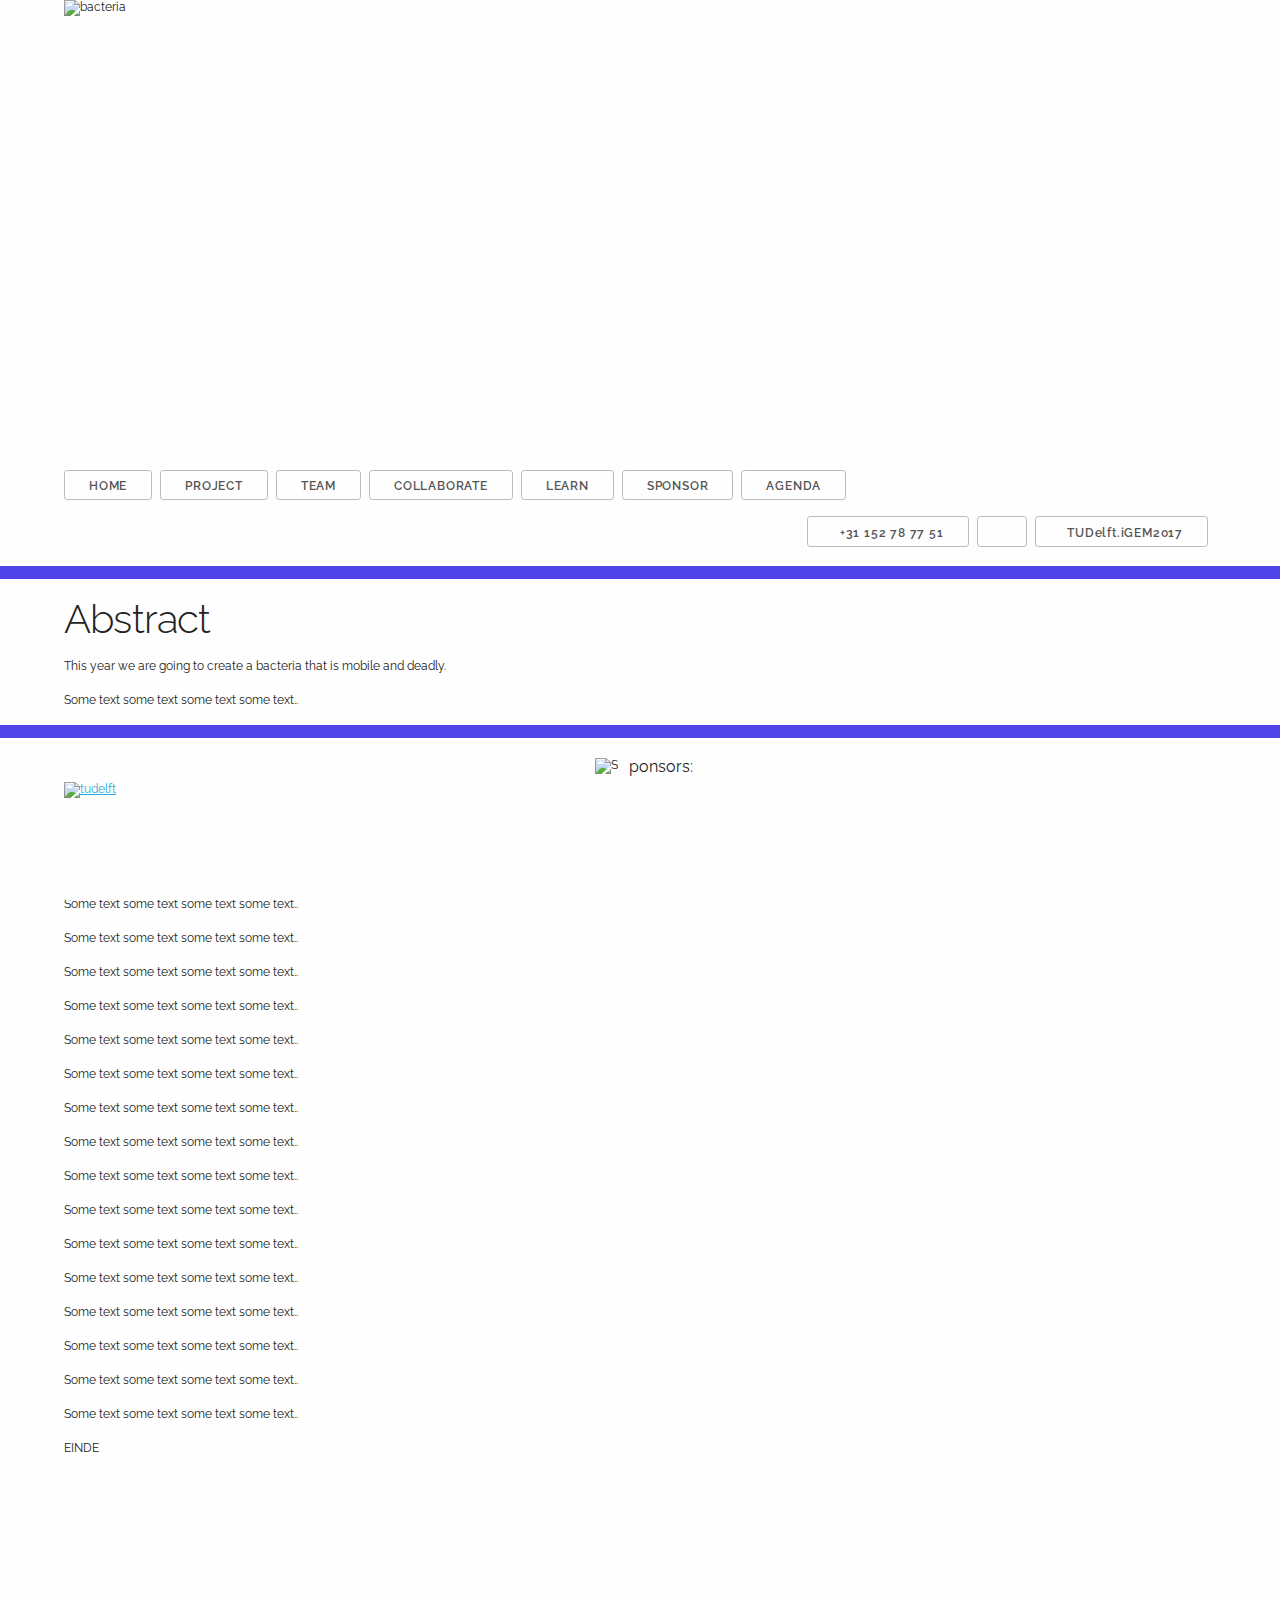
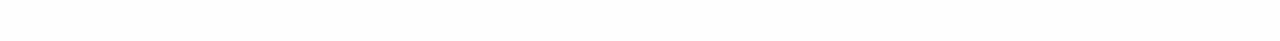
==== index.html @ 23fffaa0 "Initial commit" ====
<!DOCTYPE html>

<html lang="en">

<head>

  <!-- REMOVE ON WIKI FREEZE! Temp cache prevention -->

  <meta http-equiv="cache-control" content="max-age=0" />
  <meta http-equiv="cache-control" content="no-cache" />
  <meta http-equiv="expires" content="0" />
  <meta http-equiv="expires" content="Tue, 01 Jan 1980 1:00:00 GMT" />
  <meta http-equiv="pragma" content="no-cache" />

  <!-- Basic Page Needs
  –––––––––––––––––––––––––––––––––––––––––––––––––– -->
  <meta charset="utf-8" />
  <title>Microbial Carrier</title>
  <meta name="description" content="An iGEM project" />
  <meta name="author" content="Hielke Walinga" />

  <!-- Mobile Specific Metas
  –––––––––––––––––––––––––––––––––––––––––––––––––– -->
  <meta name="viewport" content="width=device-width, initial-scale=1" />

  <!-- FONT
  –––––––––––––––––––––––––––––––––––––––––––––––––– -->
  <link href="http://fonts.googleapis.com/css?family=Raleway:400,300,600" rel="stylesheet" type="text/css" />

  <!-- CSS
  –––––––––––––––––––––––––––––––––––––––––––––––––– -->
  <link rel="stylesheet" href="css/normalize.css" />
  <link rel="stylesheet" href="css/skeleton.css" />
  <link rel="stylesheet" href="css/custom.css" />

  <!-- JS
  –––––––––––––––––––––––––––––––––––––––––––––––––– -->
  <script src="https://code.jquery.com/jquery-3.2.1.min.js" integrity="sha256-hwg4gsxgFZhOsEEamdOYGBf13FyQuiTwlAQgxVSNgt4=" crossorigin="anonymous"></script>
  <script src="js/script.js"></script>
  <script src="https://use.fontawesome.com/b31c04f526.js"></script>

  <!-- Favicon
  –––––––––––––––––––––––––––––––––––––––––––––––––– -->
  <link rel="icon" type="image/png" href="https://u.jimcdn.com/e/o/s9bab5a56b3f00ae2/img/favicon.ico?t=1485381232" />

</head>






<html>
<!-- Begin Document
–––––––––––––––––––––––––––––––––––––––––––––––––– -->

<body class="mediawiki">

  <!-- HEADER ####################### -->
  <header class="container">
    <div class="row">
      <img id="top-img" src="http://2017.igem.org/wiki/images/7/74/T--TUDelft--Grouppic.jpeg" alt="bacteria" />
    </div>
    <nav id="top-bar">
      <div class="row">
        <ul id="nav">
          <li><a href="#" class="button">Home</a></li>
          <li><a href="#" class="button">Project</a></li>
          <li><a href="#" class="button">Team</a></li>
          <li><a href="#" class="button">Collaborate</a></li>
          <li><a href="#" class="button">Learn</a></li>
          <li><a href="#" class="button">Sponsor</a></li>
          <li><a href="#" class="button">Agenda</a></li>
        </ul>
      </div>
      <div class="row">
        <ul id="contact">
          <li title="Click to visit our Facebook page">
            <a class="button" href="https://www.facebook.com/TUDelft.iGEM2017/">
              <i class="fa fa-facebook"></i><span>&nbsp; TUDelft.iGEM2017</span>
            </a>
          </li>
          <li title="Click to e-mail us">
            <a id="mail-button" class="button">
              <i class="fa fa-envelope"></i><span id="email"></span>
            </a>
          </li>
          <li title="Click to copy our phonenumber">
            <button onclick="copyToClipboard('+31 152 78 77 51')">
                <i class="fa fa-phone"></i>
                <span style="overflow: hidden; display:inline-block;">&nbsp; +31 152 78 77 51</span>
            </button>
          </li>
        </ul>
      </div>

    </nav>


  </header>
  <hr id="top-hr">





  <html>
  <!-- MAIN ########################## -->

  <main class="container">

    <div class="row">
      <div class="one-half column">
        <h1>Abstract</h1>
        <p>This year we are going to create a bacteria that is mobile and deadly.</p>
        <p>Some text some text some text some text..</p>
        <p>Some text some text some text some text..</p>
        <p>Some text some text some text some text..</p>
        <p>Some text some text some text some text..</p>
        <p>Some text some text some text some text..</p>
        <p>Some text some text some text some text..</p>
        <p>Some text some text some text some text..</p>
        <p>Some text some text some text some text..</p>
        <p>Some text some text some text some text..</p>
        <p>Some text some text some text some text..</p>
        <p>Some text some text some text some text..</p>
        <p>Some text some text some text some text..</p>
        <p>Some text some text some text some text..</p>
        <p>Some text some text some text some text..</p>
        <p>Some text some text some text some text..</p>
        <p>Some text some text some text some text..</p>
        <p>Some text some text some text some text..</p>
        <p>Some text some text some text some text..</p>
        <p>Some text some text some text some text..</p>
        <p>Some text some text some text some text..</p>
        <p>Some text some text some text some text..</p>
        <p>Some text some text some text some text..</p>
        <p>EINDE</p>

      </div>
    </div>

  </main>




  <html>
  <!-- FOOTER ########################## -->
<hr id="footer-hr">
  <footer>
    <div class="container">

      <div class="row">
        <div class="offset-by-one-third one-third column" id="sponsor-name">
          <div class="center">
            <img id="s-img" src="http://2017.igem.org/wiki/images/2/29/T--TUDelft--S.png" alt="S" />
            <span id="s">ponsors:</span>
          </div>
        </div>
      </div>
      <div class="row">
        <nav id="sponsors">
          <ul>
            <li>
              <a href="http://tudelft.nl">
                <img src="http://2017.igem.org/wiki/images/1/1b/T--TUDelft--TUDelft-logo.gif" alt="tudelft" title="tudelft" />
              </a>
            </li>
          </ul>
        </nav>
      </div>
    </div>
  </footer>

  <!-- End Document
  –––––––––––––––––––––––––––––––––––––––––––––––––– -->

  </html>

  </html>
</body>

</html>

</html>
---- css/skeleton.css ----
:root {
  #0acd86 #52d8ca #3bcef6 #5999f9 #4f44e7;
  --background-color: #fefefe;
  --border-color: #4f44e7;
/*  #a2a2a2*/
  --border-sec-color: #bbb;
  --border-active-color: #888;
  --a-color: #1EAEDB;
  --a-sec-color: #0FA0CE;
  --a-vis-color: var(--a-color);
  --text-color: #222;
  --text-sec-color: #555;
  --text-active-color: #fefefe;
/*    #333;*/
  --btn-active-color: #3bcef6;
}


/*
* Skeleton V2.0.4
* Copyright 2014, Dave Gamache
* www.getskeleton.com
* Free to use under the MIT license.
* http://www.opensource.org/licenses/mit-license.php
* 12/29/2014
*/


/* Table of contents
––––––––––––––––––––––––––––––––––––––––––––––––––
- Grid
- Base Styles
- Typography
- Links
- Buttons
- Forms
- Lists
- Code
- Tables
- Spacing
- Utilities
- Clearing
- Media Queries
*/


/* Grid
–––––––––––––––––––––––––––––––––––––––––––––––––– */

.container {
  position: relative;
  width: 100%;
  max-width: 1250px;
  margin: 0 auto;
  padding: 0 20px;
  box-sizing: border-box;
}

.column,
.columns {
  width: 100%;
  float: left;
  box-sizing: border-box;
}


/* For devices larger than 400px */

@media (min-width: 400px) {
  .container {
    width: 95%;
    padding: 0;
  }
}


/* For devices larger than 550px */

@media (min-width: 550px) {
  .container {
    width: 90%;
  }
  .column,
  .columns {
    margin-left: 4%;
  }
  .column:first-child,
  .columns:first-child {
    margin-left: 0;
  }
  .one.column,
  .one.columns {
    width: 4.66666666667%;
  }
  .two.columns {
    width: 13.3333333333%;
  }
  .three.columns {
    width: 22%;
  }
  .four.columns {
    width: 30.6666666667%;
  }
  .five.columns {
    width: 39.3333333333%;
  }
  .six.columns {
    width: 48%;
  }
  .seven.columns {
    width: 56.6666666667%;
  }
  .eight.columns {
    width: 65.3333333333%;
  }
  .nine.columns {
    width: 74.0%;
  }
  .ten.columns {
    width: 82.6666666667%;
  }
  .eleven.columns {
    width: 91.3333333333%;
  }
  .twelve.columns {
    width: 100%;
    margin-left: 0;
  }
  .one-third.column {
    width: 30.6666666667%;
  }
  .two-thirds.column {
    width: 65.3333333333%;
  }
  .one-half.column {
    width: 48%;
  }
  /* Offsets */
  .offset-by-one.column,
  .offset-by-one.columns {
    margin-left: 8.66666666667%;
  }
  .offset-by-two.column,
  .offset-by-two.columns {
    margin-left: 17.3333333333%;
  }
  .offset-by-three.column,
  .offset-by-three.columns {
    margin-left: 26%;
  }
  .offset-by-four.column,
  .offset-by-four.columns {
    margin-left: 34.6666666667%;
  }
  .offset-by-five.column,
  .offset-by-five.columns {
    margin-left: 43.3333333333%;
  }
  .offset-by-six.column,
  .offset-by-six.columns {
    margin-left: 52%;
  }
  .offset-by-seven.column,
  .offset-by-seven.columns {
    margin-left: 60.6666666667%;
  }
  .offset-by-eight.column,
  .offset-by-eight.columns {
    margin-left: 69.3333333333%;
  }
  .offset-by-nine.column,
  .offset-by-nine.columns {
    margin-left: 78.0%;
  }
  .offset-by-ten.column,
  .offset-by-ten.columns {
    margin-left: 86.6666666667%;
  }
  .offset-by-eleven.column,
  .offset-by-eleven.columns {
    margin-left: 95.3333333333%;
  }
  .offset-by-one-third.column,
  .offset-by-one-third.columns {
    margin-left: 34.6666666667%;
  }
  .offset-by-two-thirds.column,
  .offset-by-two-thirds.columns {
    margin-left: 69.3333333333%;
  }
  .offset-by-one-half.column,
  .offset-by-one-half.columns {
    margin-left: 52%;
  }
}


/* Base Styles
–––––––––––––––––––––––––––––––––––––––––––––––––– */


/* NOTE
html is set to 62.5% so that all the REM measurements throughout Skeleton
are based on 10px sizing. So basically 1.5rem = 15px :) */

html {
  font-size: 50%;
}

.mediawiki {
  font-size: 1.5em;
  /* currently ems cause chrome bug misinterpreting rems on body element */
  font-weight: 400;
  font-family: "Raleway", "HelveticaNeue", "Helvetica Neue", Helvetica, Arial, sans-serif;
  color: var(--text-color);
}


/* Typography
–––––––––––––––––––––––––––––––––––––––––––––––––– */

.mediawiki h1,
h2,
h3,
h4,
h5,
h6 {
  margin-top: 0;
  margin-bottom: 2rem;
  font-weight: 300;
  color: var(--text-color);
  font-family: "Raleway", "HelveticaNeue", "Helvetica Neue", Helvetica, Arial, sans-serif;
}

.mediawiki h1 {
  font-size: 4.0rem;
  line-height: 1.2;
  letter-spacing: -.1rem;
}

.mediawiki h2 {
  font-size: 3.6rem;
  line-height: 1.25;
  letter-spacing: -.1rem;
}

.mediawiki h3 {
  font-size: 3.0rem;
  line-height: 1.3;
  letter-spacing: -.1rem;
}

.mediawiki h4 {
  font-size: 2.4rem;
  line-height: 1.35;
  letter-spacing: -.08rem;
}

.mediawiki h5 {
  font-size: 1.8rem;
  line-height: 1.5;
  letter-spacing: -.05rem;
}

.mediawiki h6 {
  font-size: 1.5rem;
  line-height: 1.6;
  letter-spacing: 0;
}


/* Larger than phablet */

@media (min-width: 550px) {
  .mediawiki h1 {
    font-size: 5.0rem;
  }
  .mediawiki h2 {
    font-size: 4.2rem;
  }
  .mediawiki h3 {
    font-size: 3.6rem;
  }
  .mediawiki h4 {
    font-size: 3.0rem;
  }
  .mediawiki h5 {
    font-size: 2.4rem;
  }
  .mediawiki h6 {
    font-size: 1.5rem;
  }
}

p {
  margin-top: 0;
}


/* Links
–––––––––––––––––––––––––––––––––––––––––––––––––– */

a {
  color: var(--a-color);
}

a:hover {
  color: var(--a-sec-color);
}

a:visited {
  color: var(--a-vis-color);
}


/* Buttons
–––––––––––––––––––––––––––––––––––––––––––––––––– */

.button,
button,
input[type="submit"],
input[type="reset"],
input[type="button"] {
  display: inline-block;
  height: 3.8rem;
  padding: 0 3rem;
  color: var(--text-sec-color);
  text-align: center;
  font-size: 1.5rem;
  font-weight: 600;
  line-height: 3.8rem;
  letter-spacing: .1rem;
  text-transform: uppercase;
  text-decoration: none;
  white-space: nowrap;
  background-color: transparent;
  border-radius: 0.4rem;
  border: 1px solid var(--border-sec-color);
  cursor: pointer;
  box-sizing: border-box;
}

.button:hover,
button:hover,
input[type="submit"]:hover,
input[type="reset"]:hover,
input[type="button"]:hover,
.button:focus,
button:focus,
input[type="submit"]:focus,
input[type="reset"]:focus,
input[type="button"]:focus {
  color: var(--text-active-color);
  border-color: var(--border-active-color);
  outline: 0;
  text-decoration: none;
  background-color: var(--btn-active-color);
}

.button.button-primary,
button.button-primary,
input[type="submit"].button-primary,
input[type="reset"].button-primary,
input[type="button"].button-primary {
  color: #FFF;
  background-color: #33C3F0;
  border-color: #33c4f0;
}

.button.button-primary:hover,
button.button-primary:hover,
input[type="submit"].button-primary:hover,
input[type="reset"].button-primary:hover,
input[type="button"].button-primary:hover,
.button.button-primary:focus,
button.button-primary:focus,
input[type="submit"].button-primary:focus,
input[type="reset"].button-primary:focus,
input[type="button"].button-primary:focus {
  color: #FFF;
  background-color: #1eaedb;
  border-color: #1eaedb;
}

.button:visited {
  color: var(--text-sec-color);
}


/* Forms
–––––––––––––––––––––––––––––––––––––––––––––––––– */

input[type="email"],
input[type="number"],
input[type="search"],
input[type="text"],
input[type="tel"],
input[type="url"],
input[type="password"],
textarea,
select {
  height: 38px;
  padding: 6px 10px;
  /* The 6px vertically centers text on FF, ignored by Webkit */
  background-color: #fff;
  border: 1px solid #D1D1D1;
  border-radius: 4px;
  box-shadow: none;
  box-sizing: border-box;
}


/* Removes awkward default styles on some inputs for iOS */

input[type="email"],
input[type="number"],
input[type="search"],
input[type="text"],
input[type="tel"],
input[type="url"],
input[type="password"],
textarea {
  -webkit-appearance: none;
  -moz-appearance: none;
  appearance: none;
}

textarea {
  min-height: 65px;
  padding-top: 6px;
  padding-bottom: 6px;
}

input[type="email"]:focus,
input[type="number"]:focus,
input[type="search"]:focus,
input[type="text"]:focus,
input[type="tel"]:focus,
input[type="url"]:focus,
input[type="password"]:focus,
textarea:focus,
select:focus {
  border: 1px solid #33C3F0;
  outline: 0;
}

label,
legend {
  display: block;
  margin-bottom: .5rem;
  font-weight: 600;
}

fieldset {
  padding: 0;
  border-width: 0;
}

input[type="checkbox"],
input[type="radio"] {
  display: inline;
}

label>.label-body {
  display: inline-block;
  margin-left: .5rem;
  font-weight: normal;
}


/* Lists
–––––––––––––––––––––––––––––––––––––––––––––––––– */

ul {
  list-style: circle inside;
}

ol {
  list-style: decimal inside;
}

ol,
ul {
  padding-left: 0;
  margin-top: 0;
}

ul ul,
ul ol,
ol ol,
ol ul {
  margin: 1.5rem 0 1.5rem 3rem;
  font-size: 90%;
}

li {
  margin-bottom: 1rem;
}


/* Code
–––––––––––––––––––––––––––––––––––––––––––––––––– */

code {
  padding: .2rem .5rem;
  margin: 0 .2rem;
  font-size: 120%;
  white-space: nowrap;
  background: #F1F1F1;
  border: 1px solid #E1E1E1;
  border-radius: 4px;
  font-family: monospace;
}

pre>code {
  display: block;
  padding: 1rem 1.5rem;
  white-space: pre;
}


/* Tables
–––––––––––––––––––––––––––––––––––––––––––––––––– */

th,
td {
  padding: 12px 15px;
  text-align: left;
  border-bottom: 1px solid #E1E1E1;
}

th:first-child,
td:first-child {
  padding-left: 0;
}

th:last-child,
td:last-child {
  padding-right: 0;
}


/* Spacing
–––––––––––––––––––––––––––––––––––––––––––––––––– */

button,
.button {
  margin-bottom: 1rem;
}

input,
textarea,
select,
fieldset {
  margin-bottom: 1.5rem;
}

pre,
blockquote,
dl,
figure,
table,
p,
ul,
ol,
form {
  margin-bottom: 2.5rem;
}


/* Utilities
–––––––––––––––––––––––––––––––––––––––––––––––––– */

.u-full-width {
  width: 100%;
  box-sizing: border-box;
}

.u-max-full-width {
  max-width: 100%;
  box-sizing: border-box;
}

.u-pull-right {
  float: right;
}

.u-pull-left {
  float: left;
}


/* Misc
–––––––––––––––––––––––––––––––––––––––––––––––––– */

hr {
  margin-top: 0;
  margin-bottom: 16px;
  border-width: 0;
  border-top: 13px solid var(--border-color);
}


/* Clearing
–––––––––––––––––––––––––––––––––––––––––––––––––– */


/* Self Clearing Goodness */

.container:after,
.row:after,
.u-cf {
  content: "";
  display: table;
  clear: both;
}


/* Media Queries
–––––––––––––––––––––––––––––––––––––––––––––––––– */


/*
Note: The best way to structure the use of media queries is to create the queries
near the relevant code. For example, if you wanted to change the styles for buttons
on small devices, paste the mobile query code up in the buttons section and style it
there.
*/


/* Larger than mobile */

@media (min-width: 400px) {}


/* Larger than phablet (also point when grid becomes active) */

@media (min-width: 550px) {}


/* Larger than tablet */

@media (min-width: 750px) {}


/* Larger than desktop */

@media (min-width: 1000px) {}


/* Larger than Desktop HD */

@media (min-width: 1200px) {}
---- css/custom.css ----
:root {
  --footer-height: 150px;
  --intro-height: 450px;
}


/* Media wiki removal
**********************************/

#globalWrapper {
  opacity: 0;
  padding-bottom: 6px;
}

#globalWrapper:hover {
  opacity: 1;
}

.igem_2017_menu_wrapper {
  z-index: 10;
  display: none;
}

ul {
  margin-left: 0;
}


/* Top-bar
**********************************/

.fixed-menu {
  position: fixed;
  top: 0;
  z-index: 99;
}

#top-img {
  margin: 0 auto;
  display: block;
  height: var(--intro-height);
}

nav ul {
  list-style: none;
}

#nav>li {
  float: left;
}

#top-bar {
  background-color: var(--background-color);
}

#top-bar ul>li>a {
  margin-right: 1rem;
}

#top-hr {
}

.fixed-top-hr {
  position: fixed;
  width: 100vw;
  z-index: 99;
}

#footer-hr {
  position: fixed;
  bottom: calc(var(--footer-height) + 1em);
  z-index: 99;
  width: 100vw;
  margin-bottom: 0;
}

#top-bar {
}

#contact {
  margin-bottom: 0;
}

#contact button {
  margin-right: 1rem;
}

#contact>li {
  float: right;
  vertical-align: middle;
}

#contact span {
  text-transform: none;
  vertical-align: middle;
}


/* Body
**********************************/

body {
  background-color: var(--background-color);
}

main.container {
  margin-bottom: calc(var(--footer-height) + 2rem);
}

.sub-title {
  margin-top: -1.5em;
  font-style: italic;
}

.prettycode {
  background: var(--background-color);
}

.formula {
  border-width: 0;
}

.video {
  width: 100%;
}


/* Footer
**********************************/

#s {
  display: inline-block;
  vertical-align: middle;
  font-size: 2rem;
}

#s-img {
  margin: 1rem;
  display: inline;
  vertical-align: middle;
}

.center {
  text-align: center;
}

footer {
  color: var(--text-u-color);
  position: fixed;
  bottom: 0px;
  width: 100%;
  height: var(--footer-height);
  padding-top: 1em;
}

footer {
  background-color: var(--background-color);
}
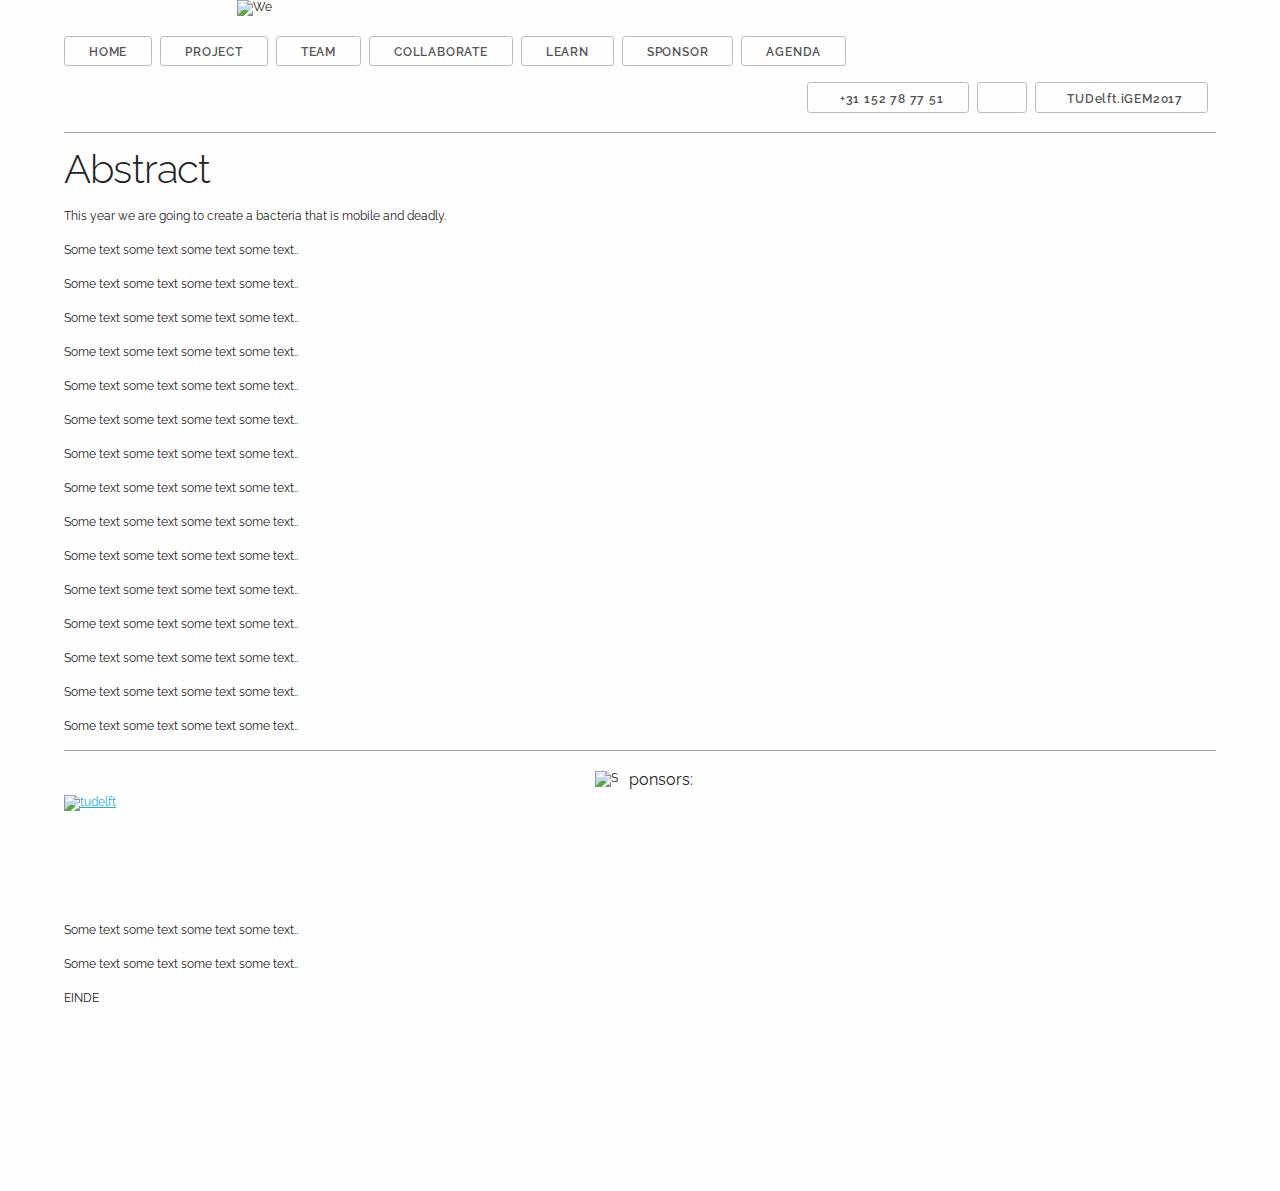
==== commit 738fbf36: "balanced index and collaborate (2) [pic]" ====
--- a/index.html
+++ b/index.html
@@ -59,7 +59,7 @@
   <!-- HEADER ####################### -->
   <header class="container">
     <div class="row">
-      <img id="top-img" src="http://2017.igem.org/wiki/images/7/74/T--TUDelft--Grouppic.jpeg" alt="bacteria" />
+      <img id="top-img" src="http://2017.igem.org/wiki/images/7/74/T--TUDelft--Grouppic.jpeg" alt="We" style="width:70%" />
     </div>
     <nav id="top-bar">
       <div class="row">
@@ -89,16 +89,15 @@
             <button onclick="copyToClipboard('+31 152 78 77 51')">
                 <i class="fa fa-phone"></i>
                 <span style="overflow: hidden; display:inline-block;">&nbsp; +31 152 78 77 51</span>
-            </button>
-          </li>
-        </ul>
-      </div>
-
-    </nav>
-
+              </button>
+            </li>
+          </ul>
+        </div>
+        <hr>
+      </nav>
 
   </header>
-  <hr id="top-hr">
+
 
 
 
@@ -109,7 +108,7 @@
 
   <main class="container">
 
-    <div class="row">
+    <div class="row text">
       <div class="one-half column">
         <h1>Abstract</h1>
         <p>This year we are going to create a bacteria that is mobile and deadly.</p>
@@ -147,9 +146,11 @@
 
   <html>
   <!-- FOOTER ########################## -->
-<hr id="footer-hr">
+
   <footer>
     <div class="container">
+    <hr>
+    <div id="footer">
 
       <div class="row">
         <div class="offset-by-one-third one-third column" id="sponsor-name">
@@ -158,19 +159,21 @@
             <span id="s">ponsors:</span>
           </div>
         </div>
+    </div>
+    <div class="row">
+      <nav id="sponsors">
+        <ul>
+          <li>
+            <a href="http://tudelft.nl">
+               <img src="http://2017.igem.org/wiki/images/1/1b/T--TUDelft--TUDelft-logo.gif" alt="tudelft" title="tudelft" />
+            </a>
+          </li>
+        </ul>
+      </nav>
+    </div>
       </div>
-      <div class="row">
-        <nav id="sponsors">
-          <ul>
-            <li>
-              <a href="http://tudelft.nl">
-                <img src="http://2017.igem.org/wiki/images/1/1b/T--TUDelft--TUDelft-logo.gif" alt="tudelft" title="tudelft" />
-              </a>
-            </li>
-          </ul>
-        </nav>
+
       </div>
-    </div>
   </footer>
 
   <!-- End Document
--- a/css/skeleton.css
+++ b/css/skeleton.css
@@ -1,7 +1,7 @@
 :root {
   #0acd86 #52d8ca #3bcef6 #5999f9 #4f44e7;
   --background-color: #fefefe;
-  --border-color: #4f44e7;
+  --border-color: #a2a2a2;
 /*  #a2a2a2*/
   --border-sec-color: #bbb;
   --border-active-color: #888;
@@ -52,7 +52,6 @@
   width: 100%;
   max-width: 1250px;
   margin: 0 auto;
-  padding: 0 20px;
   box-sizing: border-box;
 }
 
@@ -69,7 +68,6 @@
 @media (min-width: 400px) {
   .container {
     width: 95%;
-    padding: 0;
   }
 }
 
@@ -315,6 +313,10 @@
 
 /* Buttons
 –––––––––––––––––––––––––––––––––––––––––––––––––– */
+
+.button:visited {
+  color: var(--text-sec-color);
+}
 
 .button,
 button,
@@ -382,11 +384,6 @@
   border-color: #1eaedb;
 }
 
-.button:visited {
-  color: var(--text-sec-color);
-}
-
-
 /* Forms
 –––––––––––––––––––––––––––––––––––––––––––––––––– */
 
@@ -595,9 +592,9 @@
 
 hr {
   margin-top: 0;
-  margin-bottom: 16px;
+  margin-bottom: 0;
   border-width: 0;
-  border-top: 13px solid var(--border-color);
+  border-top: 1px solid var(--border-color);
 }
 
 
--- a/css/custom.css
+++ b/css/custom.css
@@ -38,7 +38,6 @@
 #top-img {
   margin: 0 auto;
   display: block;
-  height: var(--intro-height);
 }
 
 nav ul {
@@ -124,6 +123,13 @@
   width: 100%;
 }
 
+ul.text {
+  padding-left: 1px;
+}
+
+div.text {
+  margin-top: 1em;
+}
 
 /* Footer
 **********************************/
@@ -150,6 +156,10 @@
   bottom: 0px;
   width: 100%;
   height: var(--footer-height);
+/*  padding-top: 1em;*/
+}
+
+#footer {
   padding-top: 1em;
 }
 
